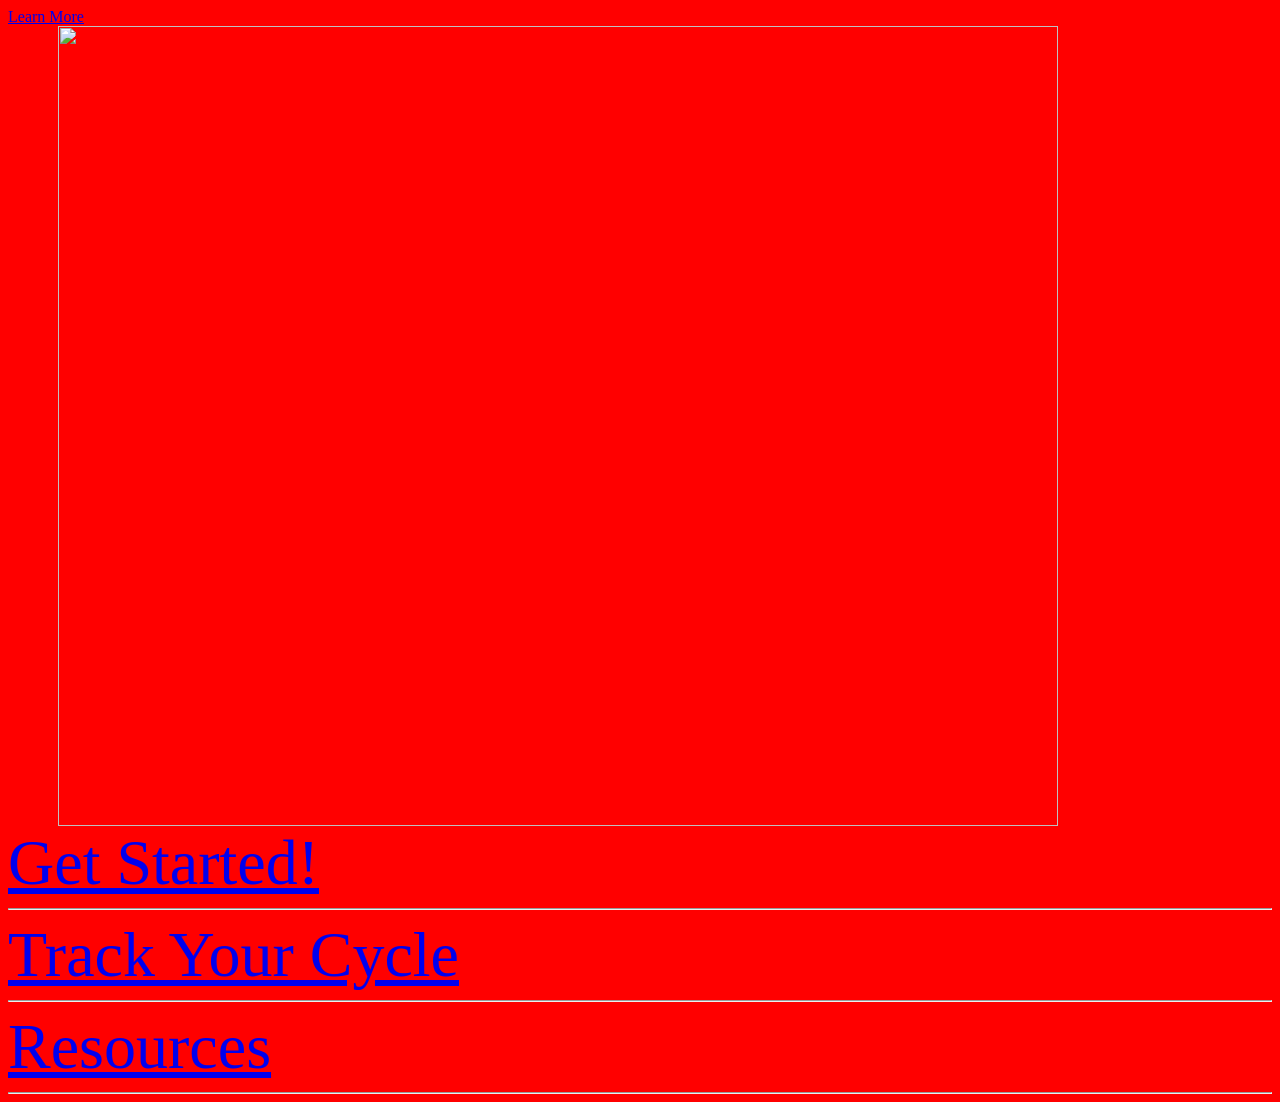
==== index-bootstrap.html @ ad297423 "first commit" ====
<html>
<head>
<title>Tulsee's Style Page</title>
<meta charset="utf-10">
<link type="text/css" rel="stylesheet" href="http://twitter.github.com/bootstrap/assets/css/bootstrap.css">
<link type="text/css" rel="stylesheet" href="http://twitter.github.com/bootstrap/assets/css/bootstrap-responsive.css">
<script type="text/javascript" src="http://twitter.github.com/bootstrap/assets/js/bootstrap.js"></script>
<link type="text/css" rel="stylesheet" href="style.css">

</head>
<header>
<body>
<div class="btn-group">
</div>
<div class="well" id="test">
  <a class="btn btn-inverse btn-mini" href="#">
    Learn More
  </a>
</div>
<img src="http://i.imgur.com/Asf2J.jpg" style=" width: 1000px; height: 800px; padding-left: 50px;">
<div class="span4">
  <div class="span4">
  </div>
  <div class="row">
    <div class="span4">
      <a class="btn btn-primary btn-large" style = "width: 1000px; height: 100px; font-size: 400%; border-radius: 50px;" href="screen-6f75b33441-start.html">
        Get Started!
      </a>
        <hr></hr>
    </div>
    <div class="span4">
      <a class="btn btn-inverse btn-large" style = "width: 1000px; height: 100px; font-size: 400%; border-radius: 50px;" href="screen-843b51c1a8-calendar.html">
        Track Your Cycle
      </a>
        <hr></hr>
    </div>
    <div class="span4">
      <a class="btn btn-inverse btn-large" style="width: 1000px; height: 100px; font-size: 400%; border-radius: 50px;" href="screen-58c2ddb9be-resources.html">
        Resources
      </a>
        <hr></hr>
    </div>
  </div>
</div>
<div class="btn-group">
</div>
<div class="btn-group">
</div>
<div class="btn-group">
</div>
<div class="btn-group">
</body>
</html>
---- style.css ----
body {
    background-color: red;
}
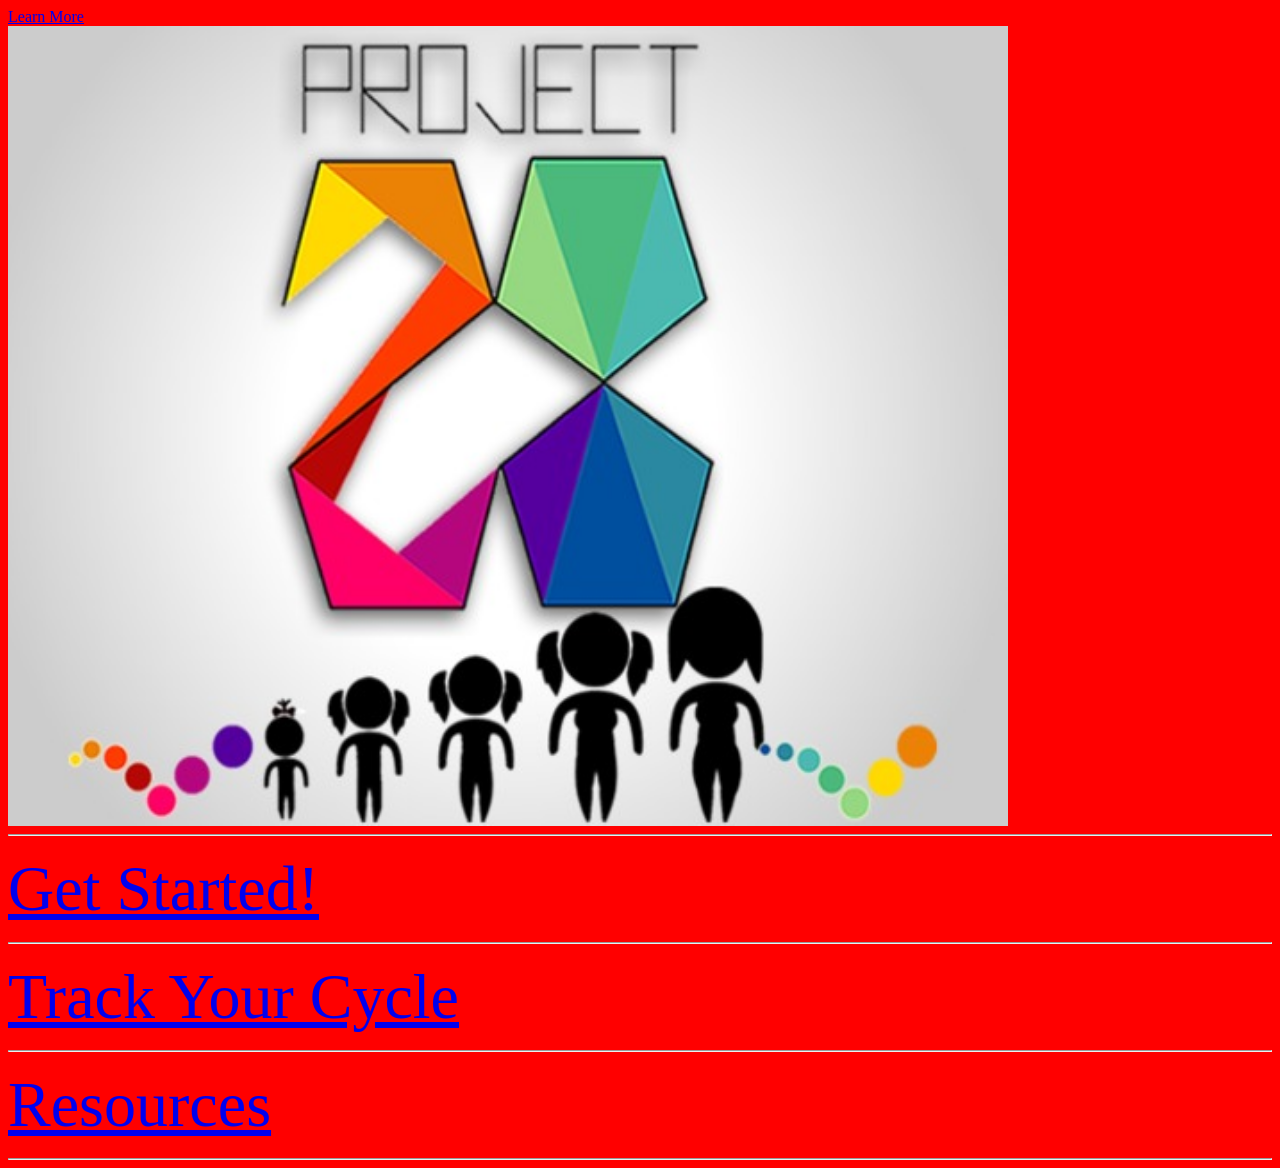
==== commit 573b1998: "added" ====
--- a/index-bootstrap.html
+++ b/index-bootstrap.html
@@ -1,12 +1,11 @@
 <html>
 <head>
-<title>Tulsee's Style Page</title>
+<title>Project 28 Home Screen</title>
 <meta charset="utf-10">
 <link type="text/css" rel="stylesheet" href="http://twitter.github.com/bootstrap/assets/css/bootstrap.css">
 <link type="text/css" rel="stylesheet" href="http://twitter.github.com/bootstrap/assets/css/bootstrap-responsive.css">
 <script type="text/javascript" src="http://twitter.github.com/bootstrap/assets/js/bootstrap.js"></script>
 <link type="text/css" rel="stylesheet" href="style.css">
-
 </head>
 <header>
 <body>
@@ -17,25 +16,26 @@
     Learn More
   </a>
 </div>
-<img src="http://i.imgur.com/Asf2J.jpg" style=" width: 1000px; height: 800px; padding-left: 50px;">
+<img src = "Project 28 Logo.jpg" style=" width: 1000px; height: 800px;">
 <div class="span4">
   <div class="span4">
+    <hr>
   </div>
   <div class="row">
     <div class="span4">
-      <a class="btn btn-primary btn-large" style = "width: 1000px; height: 100px; font-size: 400%; border-radius: 50px;" href="screen-6f75b33441-start.html">
+      <a class="btn btn-warning btn-large" style = "width: 800px; height: 100px; font-size: 400%; border-radius: 20px; padding-above: 100px; line-height: 90px; font-family: impact;" href="screen-6f75b33441-start.html">
         Get Started!
       </a>
         <hr></hr>
     </div>
     <div class="span4">
-      <a class="btn btn-inverse btn-large" style = "width: 1000px; height: 100px; font-size: 400%; border-radius: 50px;" href="screen-843b51c1a8-calendar.html">
+      <a class="btn btn-inverse btn-large" style = "width: 800px; height: 100px; font-size: 400%; border-radius: 20px; line-height: 90px; font-family: impact;" href="screen-843b51c1a8-calendar.html">
         Track Your Cycle
       </a>
         <hr></hr>
     </div>
     <div class="span4">
-      <a class="btn btn-inverse btn-large" style="width: 1000px; height: 100px; font-size: 400%; border-radius: 50px;" href="screen-58c2ddb9be-resources.html">
+      <a class="btn btn-inverse btn-large" style="width: 800px; height: 100px; font-size: 400%; border-radius: 20px; line-height: 90px; font-family: impact;" href="screen-58c2ddb9be-resources.html">
         Resources
       </a>
         <hr></hr>
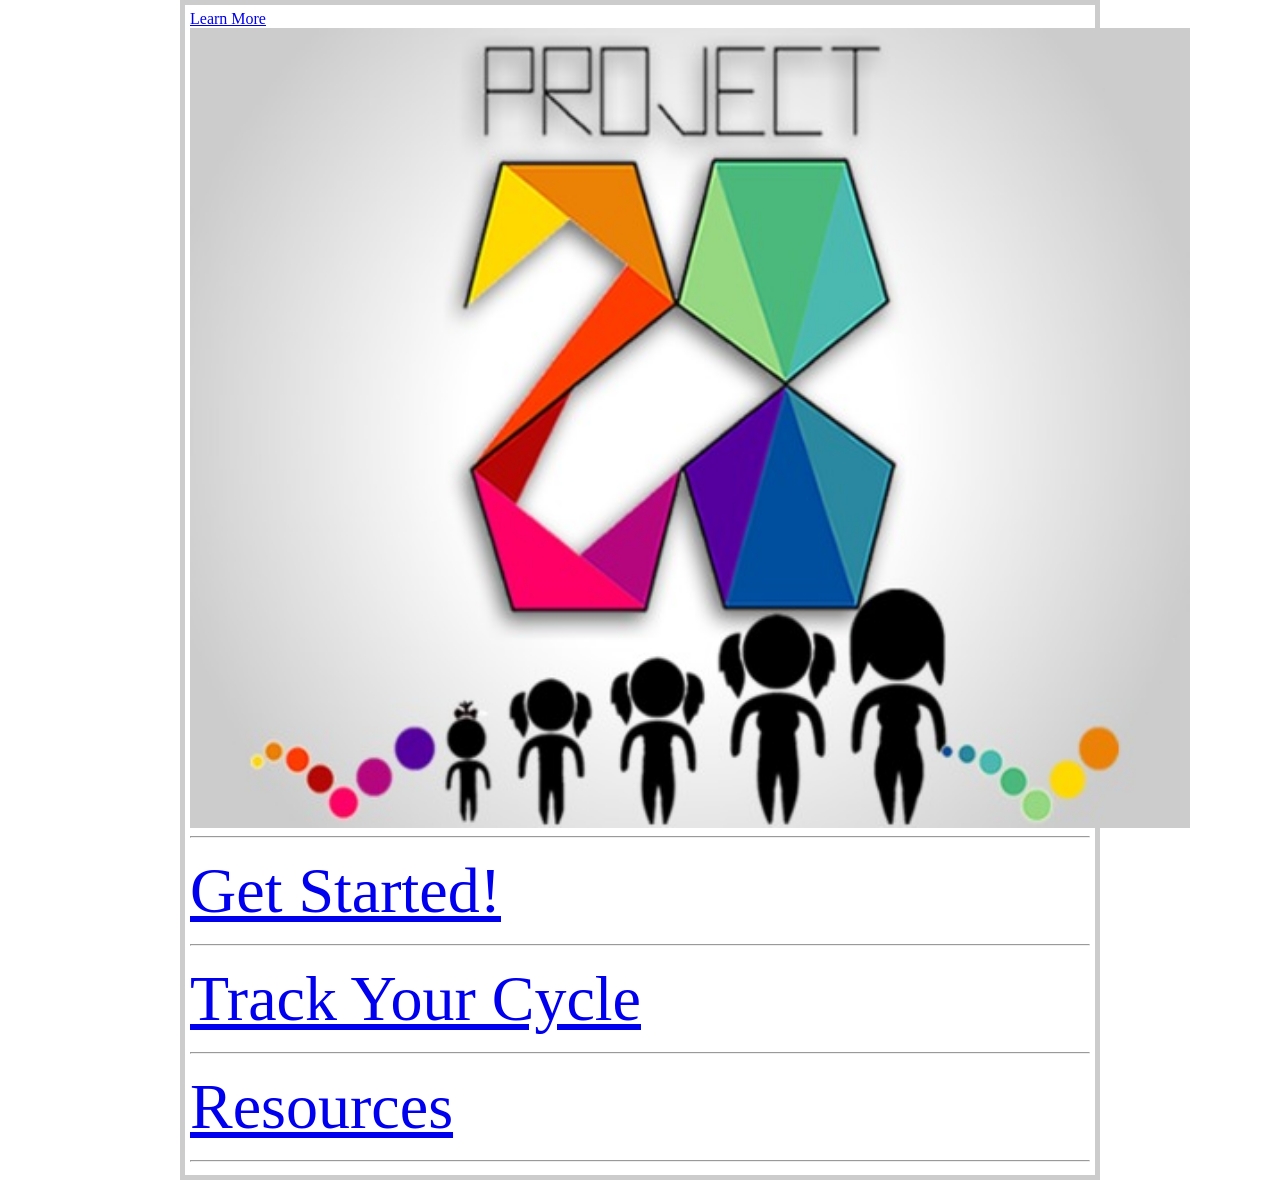
==== commit 32bce9c3: "modified" ====
--- a/index-bootstrap.html
+++ b/index-bootstrap.html
@@ -35,7 +35,7 @@
         <hr></hr>
     </div>
     <div class="span4">
-      <a class="btn btn-inverse btn-large" style="width: 800px; height: 100px; font-size: 400%; border-radius: 20px; line-height: 90px; font-family: impact;" href="screen-58c2ddb9be-resources.html">
+      <a class="btn btn-inverse btn-large" style="width: 800px; height: 100px; font-size: 400%; border-radius: 20px; line-height: 90px; font-family: impact;" href="resources.html">
         Resources
       </a>
         <hr></hr>
--- a/style.css
+++ b/style.css
@@ -1,3 +1,30 @@
-body {
-    background-color: red;
-}+  p {
+     font-size: 16px;
+     color: purple;
+     font-family: arial;
+     text-decoration: blink;
+}
+  p.header{
+     font-family: lucida;
+     color: orange;
+}
+  body{
+     width:900px;
+      margin:0 auto 0 auto;
+      padding:5px;
+      border:5px solid #cccccc;
+      background-color: white;
+}
+  h1{
+    font-family: elephant;
+}
+  table, th, td{
+  text-align:left;
+  border:2px solid purple;
+  }
+  caption{
+  font-style:helvetica;
+  font-weight:bold;
+  font-style:oblique;
+  padding:5px;
+ }
